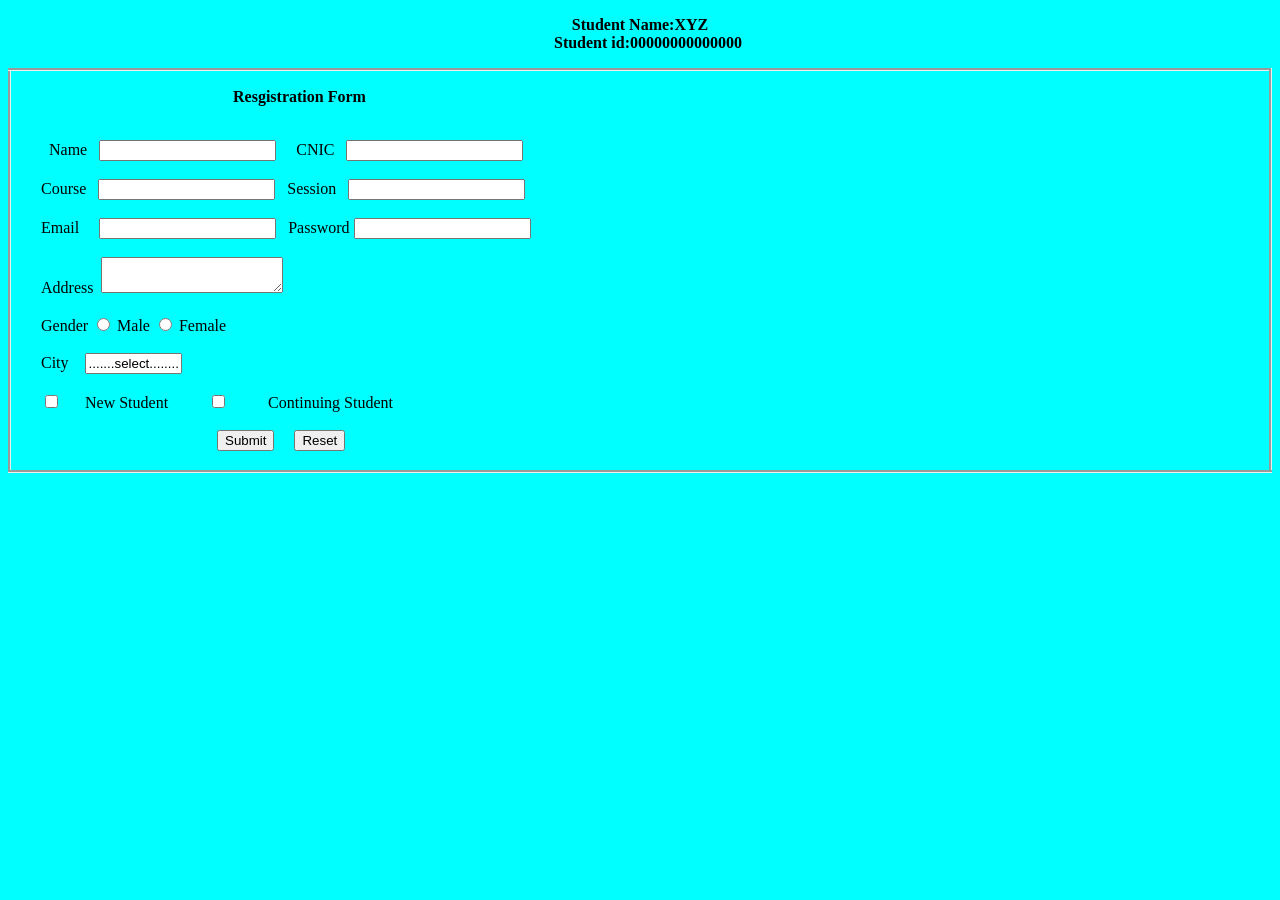
==== index.html @ 82483612 "Rename git add.html to index.html" ====
<!DOCTYPE html>
<html lang="en">
<head>
  <meta charset="UTF-8">
  <meta name="viewport" content="width=device-width, initial-scale=1.0">
  <title>Document</title>
</head>
<body>
    <style>
        table, th, td{
            background-color: #7fffd4;
            border-style: groove;
            border-collapse: collapse;
            background-color: aqua;
        padding-inline: 30px;
        font-weight: 400;
        font-style: normal;
        text-align: left;
        /* text-align: center; */
        }
    
    </style>
</head>

<body style="background-color: aqua;">
    <table style="width: 60%;" height="80%">
      <p align="center"><b>Student Name:XYZ <br>
       &nbsp;&nbsp;&nbsp; Student id:00000000000000</b></p>
       <table style="width: 100%;" height="150%">
       <tr>
        <th> 
             <p style="text-align: justify;">&nbsp;&nbsp;&nbsp;&nbsp;&nbsp;
 &nbsp;&nbsp;&nbsp;&nbsp;&nbsp;&nbsp;&nbsp;&nbsp;&nbsp;&nbsp;&nbsp;
 &nbsp;&nbsp;&nbsp;&nbsp;&nbsp;&nbsp;&nbsp;&nbsp;&nbsp;&nbsp;&nbsp;
 &nbsp;&nbsp;&nbsp;&nbsp;&nbsp;&nbsp;&nbsp;&nbsp;&nbsp;&nbsp;&nbsp;
 &nbsp;&nbsp;&nbsp;&nbsp;&nbsp;

                <b>Resgistration Form</b>
            <br>
            <br>
        
        <form action="/action_page.php">
            
         &nbsp;&nbsp;<label for="name">Name&nbsp;&nbsp;</label>
         <input type="text" id="name" name="name"> &nbsp;&nbsp;&nbsp;
           <label for="Champions">CNIC </label> 
            &nbsp;&nbsp;<input type="text" id="CNIC" name="cnic"> 
            <br> <br>
          <label for="Course"> Course </label>
            &nbsp;&nbsp;<input type="text" id="course" name="course"> 
            
            &nbsp; <label for="Session">Session &nbsp;</label>
            <input type="text" id="" name="Session">
        <br> <br>
            <label for="email"> Email </label>&nbsp;
            &nbsp;&nbsp;<input type="text" id="Email" name="Email">

           &nbsp; <label for="Password">Password </label>
            <input type="text" id="Password" name="Password"> <br><br>
            <label for="Address">Address</label>&nbsp;

            <textarea name="Address id="Address></textarea><br><br>
           Gender <input type="radio" id="Male" name="fav_language" value="Male">
            <label for="Male">Male</label>
           <input type="radio" id="Female" name="fav_language" value="Female">
           <label for="Female">Female</label><br><br>
           <label for="datamax">City</label>&nbsp;&nbsp;&nbsp;
           <input type="....select...." value=".......select........" id="datemax" name="....select" max=".....select...." size="10">
           <br><br>
           <input type="checkbox" name="New Student" id="New Student" value="New Student">
           <label for="New Student">&nbsp;&nbsp;&nbsp;&nbsp; New Student&nbsp; &nbsp;&nbsp;&nbsp;&nbsp;&nbsp;&nbsp;&nbsp;</label>   <input type="checkbox" name="Continuing Student" id="Continuing Student" value="Continuing Student">&nbsp;&nbsp;
 &nbsp;&nbsp;&nbsp;&nbsp;&nbsp;&nbsp;
          <label for="Continuing Student">Continuing Student</label>

            <br><br>
            <!-- <p align="center> -->
 &nbsp;&nbsp;&nbsp;&nbsp;&nbsp;&nbsp;&nbsp;&nbsp;&nbsp;&nbsp;&nbsp;
 &nbsp;&nbsp;&nbsp;&nbsp;&nbsp;&nbsp;&nbsp;&nbsp;&nbsp;&nbsp;&nbsp;
 &nbsp;&nbsp;&nbsp;&nbsp;&nbsp;&nbsp;&nbsp;&nbsp;&nbsp;&nbsp;&nbsp;
 &nbsp;&nbsp;&nbsp;&nbsp;&nbsp;&nbsp;&nbsp;&nbsp;<input type="submit" Value="Submit">
 &nbsp;&nbsp;&nbsp;&nbsp;<input type="Reset" value="Reset">
<br>
<br>

       </th>     
</tr>
        </form>
    </table>
</body>
</html>
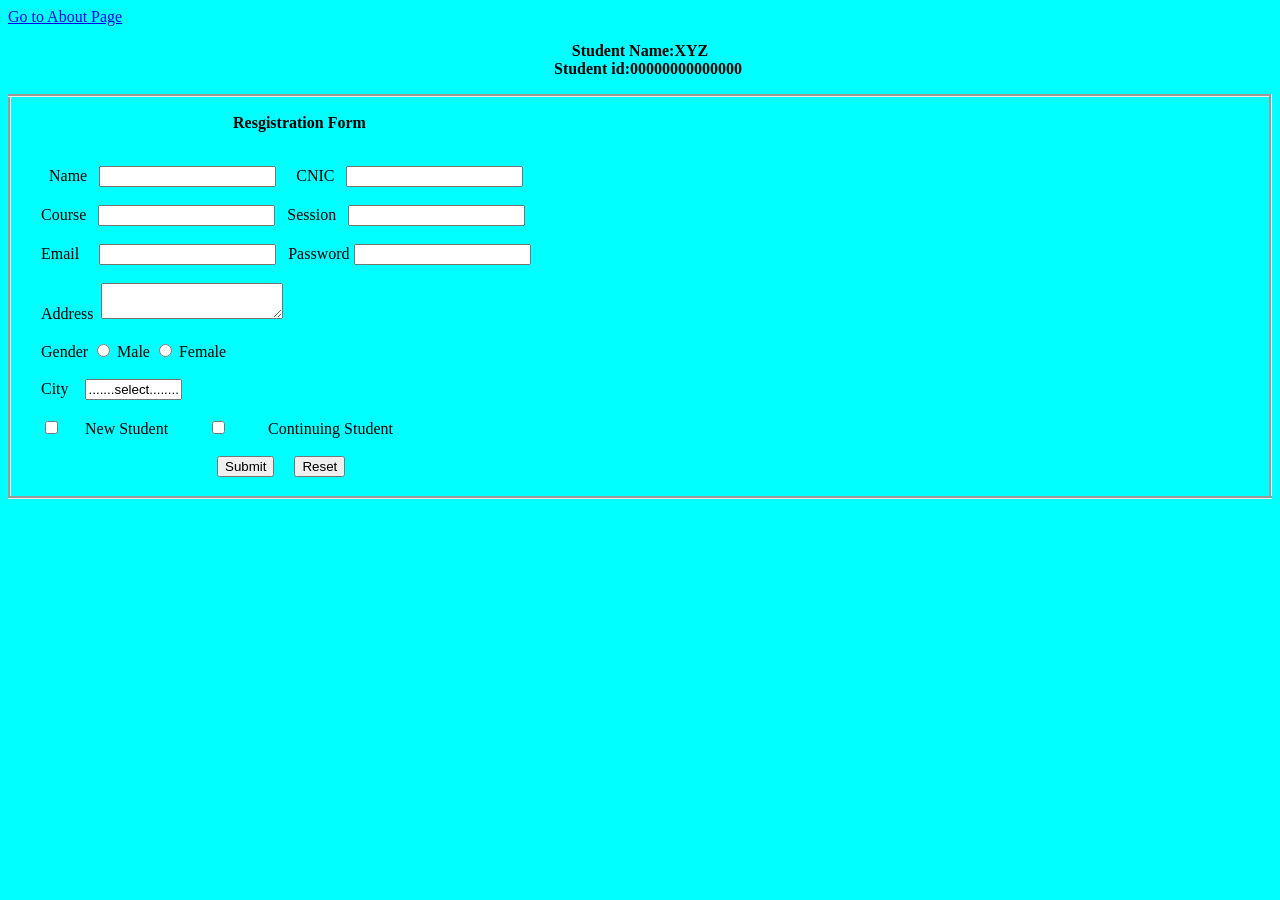
==== commit b0ec157e: "Added about page and css" ====
--- a/index.html
+++ b/index.html
@@ -4,6 +4,7 @@
   <meta charset="UTF-8">
   <meta name="viewport" content="width=device-width, initial-scale=1.0">
   <title>Document</title>
+  <a href="about.html">Go to About Page</a>
 </head>
 <body>
     <style>
